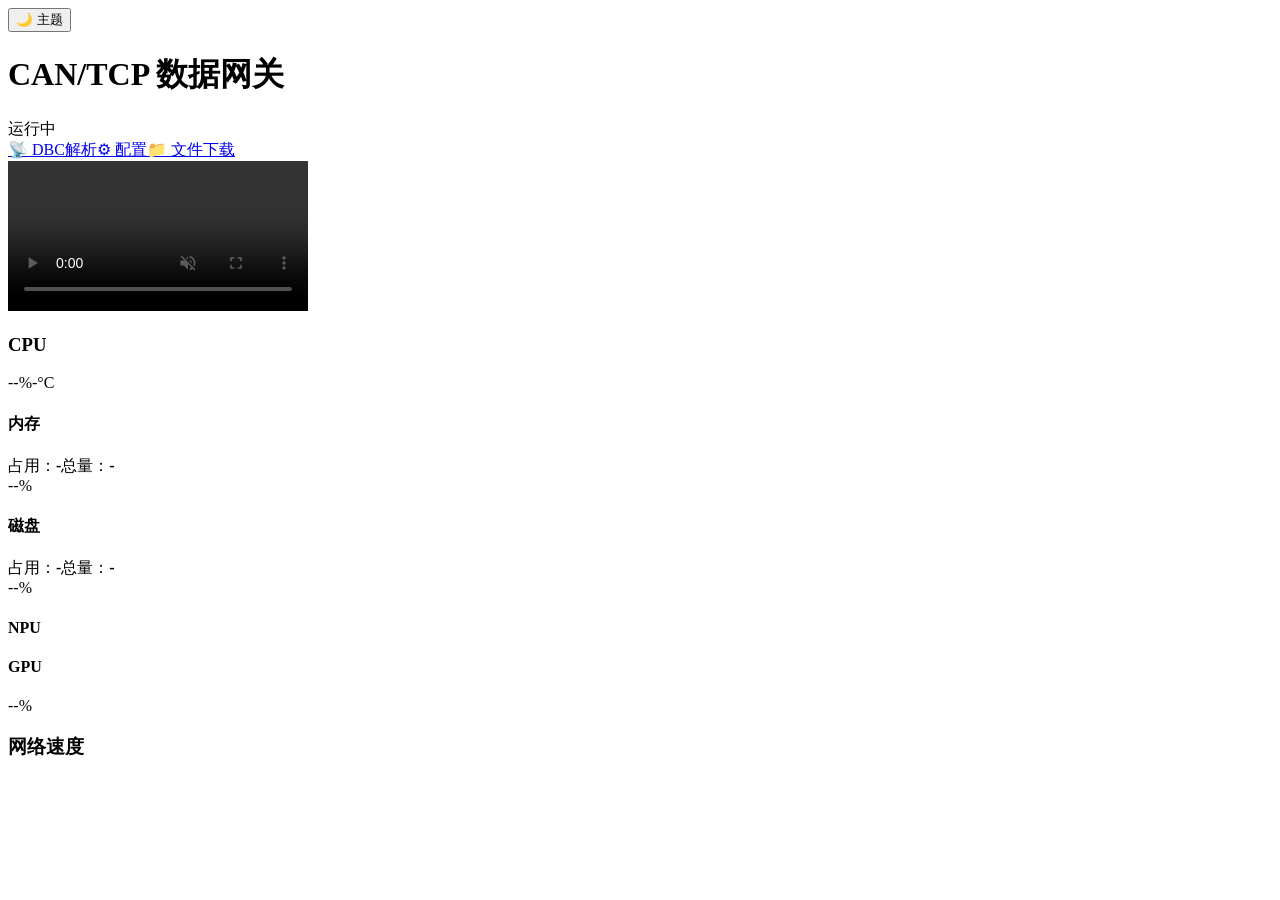
==== html/index.html @ 46695a8a "modify webui" ====
<!DOCTYPE html><html lang="zh"><head><meta charset="UTF-8"><meta name="viewport" content="width=device-width,initial-scale=1"><title>CAN/TCP 数据网关</title>
<link rel="stylesheet" href="/css/common.css">
<link rel="stylesheet" href="/css/monitor.css">
<script src="/js/theme.js"></script>
</head><body>
<button id="themeBtn" class="theme-btn" onclick="toggleTheme()" title="切换主题">🌙 主题</button>
<div class="top-bar"><h1>CAN/TCP 数据网关</h1><span id="datetime"></span></div>
<div class="sub">运行中</div>
<div class="nav">
  <a href="/dbc">📡 DBC解析</a><a href="/config">⚙ 配置</a><a href="/logs">📁 文件下载</a>
</div>

<div class="grid">
  <div class="monitor-grid">
    <div class="video-column">
      <div class="card video-card">
        <div class="video-wrapper">
          <video id="stream_video" autoplay muted playsinline controls></video>
          <img id="stream_img" style="display:none" alt="stream">
        </div>
      </div>
    </div>
    <div class="status-column">
      <div class="card"><h3>CPU</h3>
        <div class="val-row"><span class="val" id="cpu_val">--%</span><span class="temp" id="temp">-°C</span></div>
        <div class="bar cpu-bar"><div class="green" id="cpu_bar" style="width:0%"></div></div>
        <div class="core-bars" id="cpu_cores"></div>
      </div>
      <div class="card">
        <div class="sec"><h4>内存</h4>
        <div class="hdr-row"><span class="label-left">占用：<b id="mem_used">-</b></span><span class="label-left">总量：<b id="mem_total">-</b></span></div>
        <div class="bar"><div class="blue" id="mem_bar" style="width:0%"></div><span class="bar-pct" id="mem_val">--%</span></div></div>
        <div class="sec"><h4>磁盘</h4>
        <div class="hdr-row"><span class="label-left">占用：<b id="disk_used">-</b></span><span class="label-left">总量：<b id="disk_total">-</b></span></div>
        <div class="bar"><div class="yellow" id="disk_bar" style="width:0%"></div><span class="bar-pct" id="disk_val">--%</span></div></div>
      </div>
      <div class="card">
        <div class="sec"><h4>NPU</h4>
        <div class="core-bars" id="npu_cores"></div></div>
        <div class="sec"><h4>GPU</h4>
        <div class="val" id="gpu_val">--%</div>
        <div class="bar gpu-bar"><div class="blue" id="gpu_bar" style="width:0%"></div></div></div>
      </div>
      <div class="card"><h3>网络速度</h3>
        <div id="net_speed"></div>
      </div>
    </div>
  </div>
</div>
<script src="/js/monitor.js"></script>
</body></html>
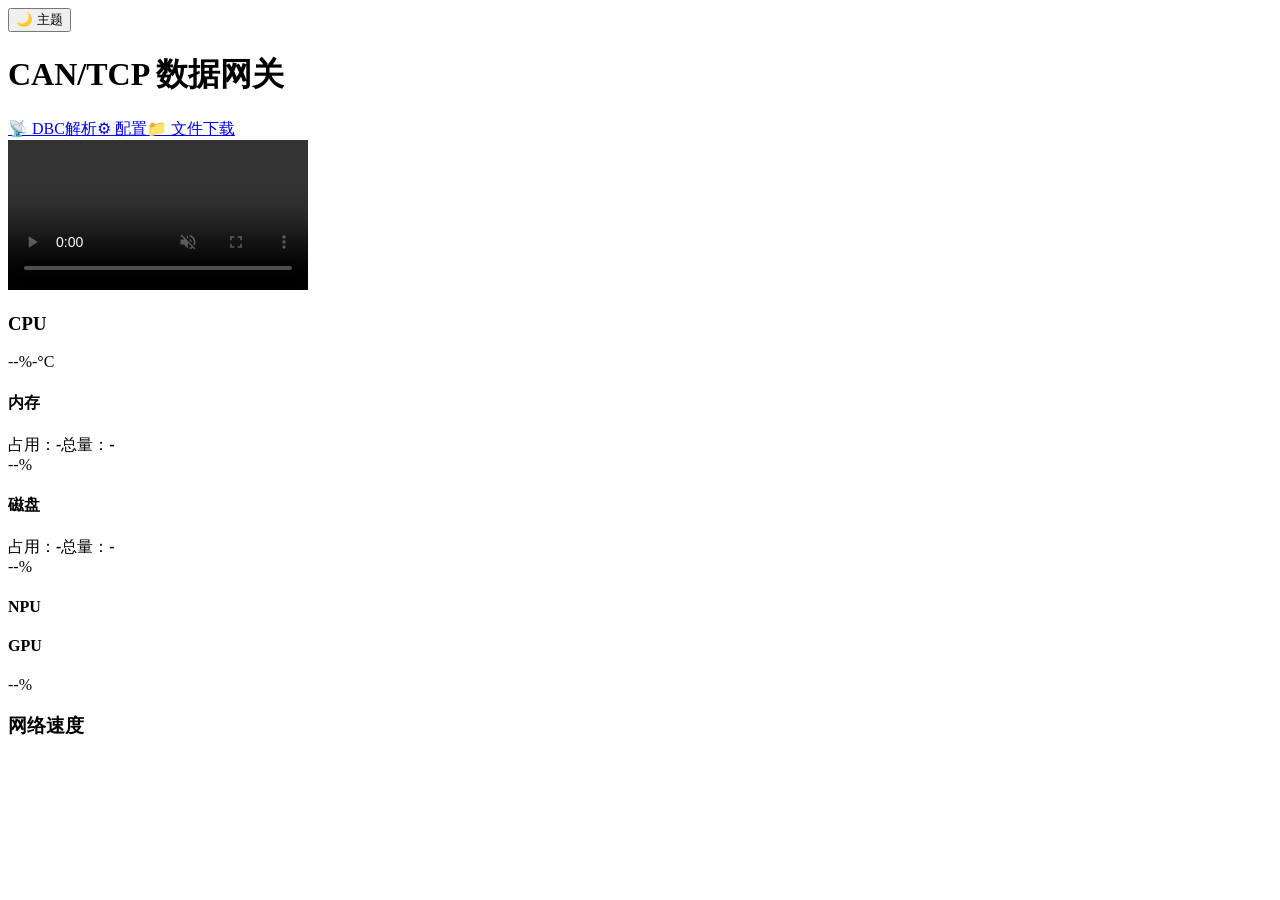
==== commit 70aa4f64: "modify webui" ====
--- a/html/index.html
+++ b/html/index.html
@@ -5,7 +5,6 @@
 </head><body>
 <button id="themeBtn" class="theme-btn" onclick="toggleTheme()" title="切换主题">🌙 主题</button>
 <div class="top-bar"><h1>CAN/TCP 数据网关</h1><span id="datetime"></span></div>
-<div class="sub">运行中</div>
 <div class="nav">
   <a href="/dbc">📡 DBC解析</a><a href="/config">⚙ 配置</a><a href="/logs">📁 文件下载</a>
 </div>
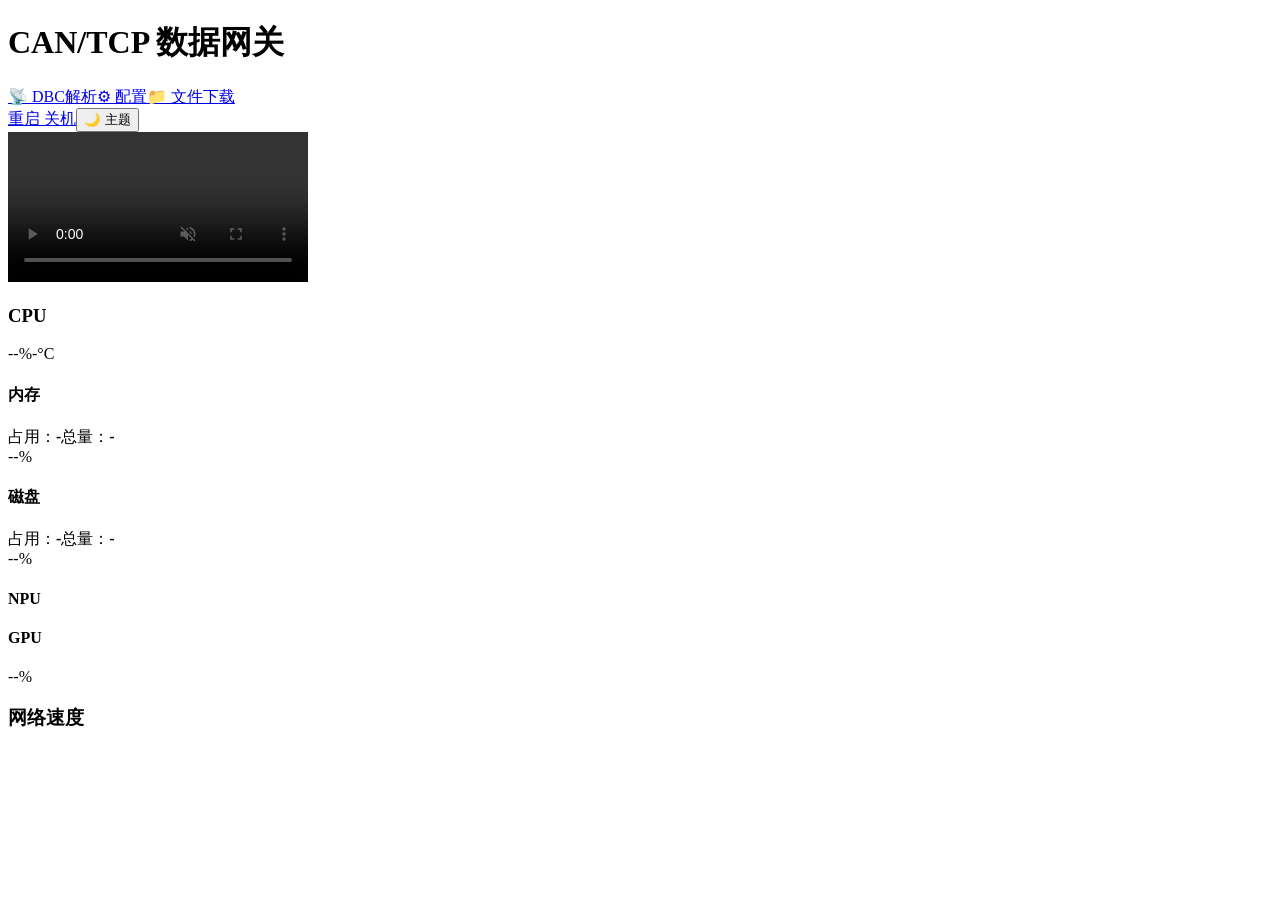
==== commit cb44f5cf: "modify webui" ====
--- a/html/index.html
+++ b/html/index.html
@@ -3,11 +3,7 @@
 <link rel="stylesheet" href="/css/monitor.css">
 <script src="/js/theme.js"></script>
 </head><body>
-<button id="themeBtn" class="theme-btn" onclick="toggleTheme()" title="切换主题">🌙 主题</button>
-<div class="top-bar"><h1>CAN/TCP 数据网关</h1><span id="datetime"></span></div>
-<div class="nav">
-  <a href="/dbc">📡 DBC解析</a><a href="/config">⚙ 配置</a><a href="/logs">📁 文件下载</a>
-</div>
+<div class="top-bar"><h1>CAN/TCP 数据网关</h1><div class="nav"><a href="/dbc">📡 DBC解析</a><a href="/config">⚙ 配置</a><a href="/logs">📁 文件下载</a></div><span id="datetime"></span><a href="#" onclick="reboot()" class="pwr pwr-reboot"> 重启</a><a href="#" onclick="shutdown()" class="pwr pwr-shutdown"> 关机</a><button id="themeBtn" class="theme-btn" onclick="toggleTheme()" title="切换主题">🌙 主题</button></div>
 
 <div class="grid">
   <div class="monitor-grid">
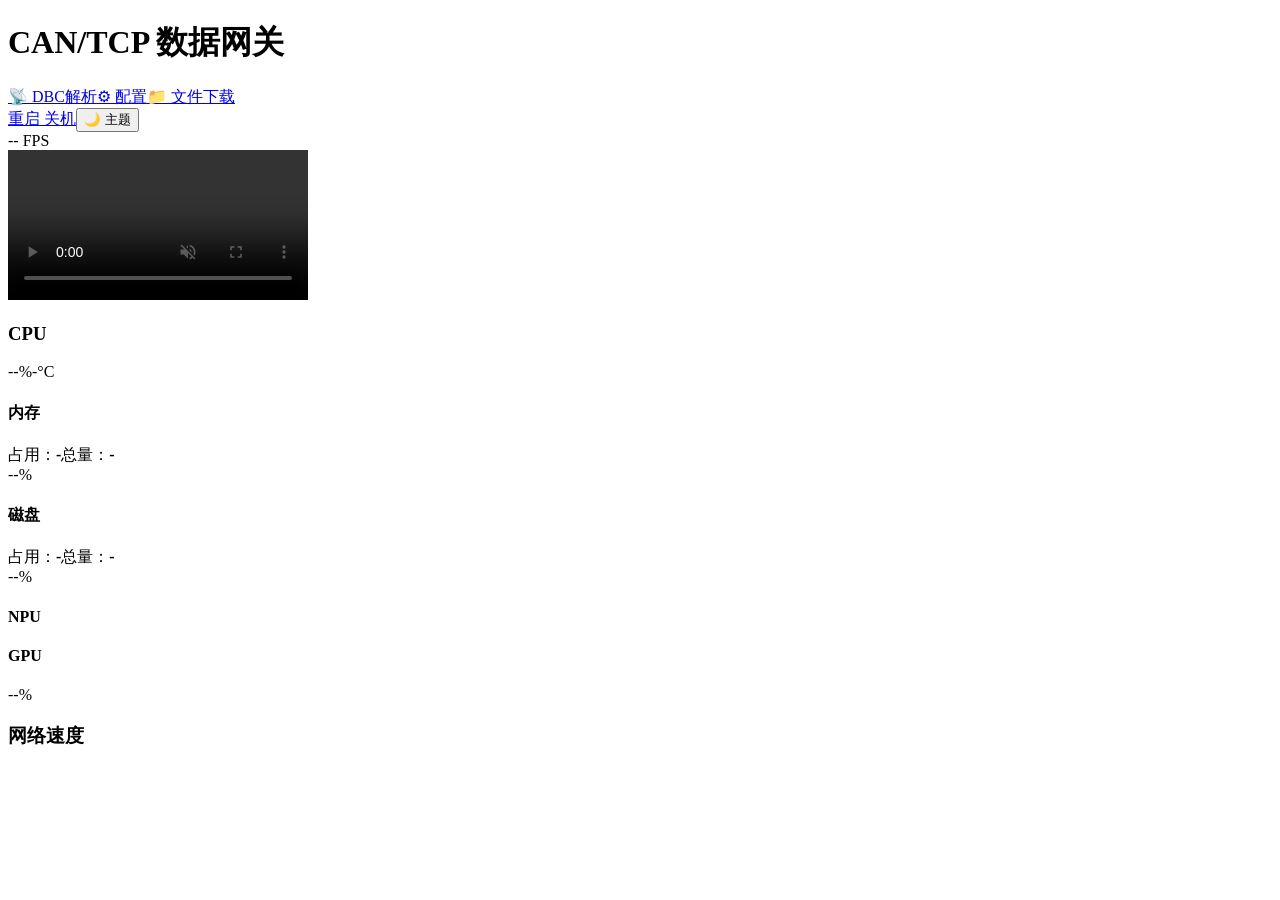
==== commit 20c016f9: "perf: cache-friendly NCHW postprocess, camera FPS support, config UI polish - yolo_postprocess: scan" ====
--- a/html/index.html
+++ b/html/index.html
@@ -2,6 +2,7 @@
 <link rel="stylesheet" href="/css/common.css">
 <link rel="stylesheet" href="/css/monitor.css">
 <script src="/js/theme.js"></script>
+<script src="/js/auth.js"></script>
 </head><body>
 <div class="top-bar"><h1>CAN/TCP 数据网关</h1><div class="nav"><a href="/dbc">📡 DBC解析</a><a href="/config">⚙ 配置</a><a href="/logs">📁 文件下载</a></div><span id="datetime"></span><a href="#" onclick="reboot()" class="pwr pwr-reboot"> 重启</a><a href="#" onclick="shutdown()" class="pwr pwr-shutdown"> 关机</a><button id="themeBtn" class="theme-btn" onclick="toggleTheme()" title="切换主题">🌙 主题</button></div>
 
@@ -9,6 +10,7 @@
   <div class="monitor-grid">
     <div class="video-column">
       <div class="card video-card">
+        <div class="video-fps" id="video_fps">-- FPS</div>
         <div class="video-wrapper">
           <video id="stream_video" autoplay muted playsinline controls></video>
           <img id="stream_img" style="display:none" alt="stream">
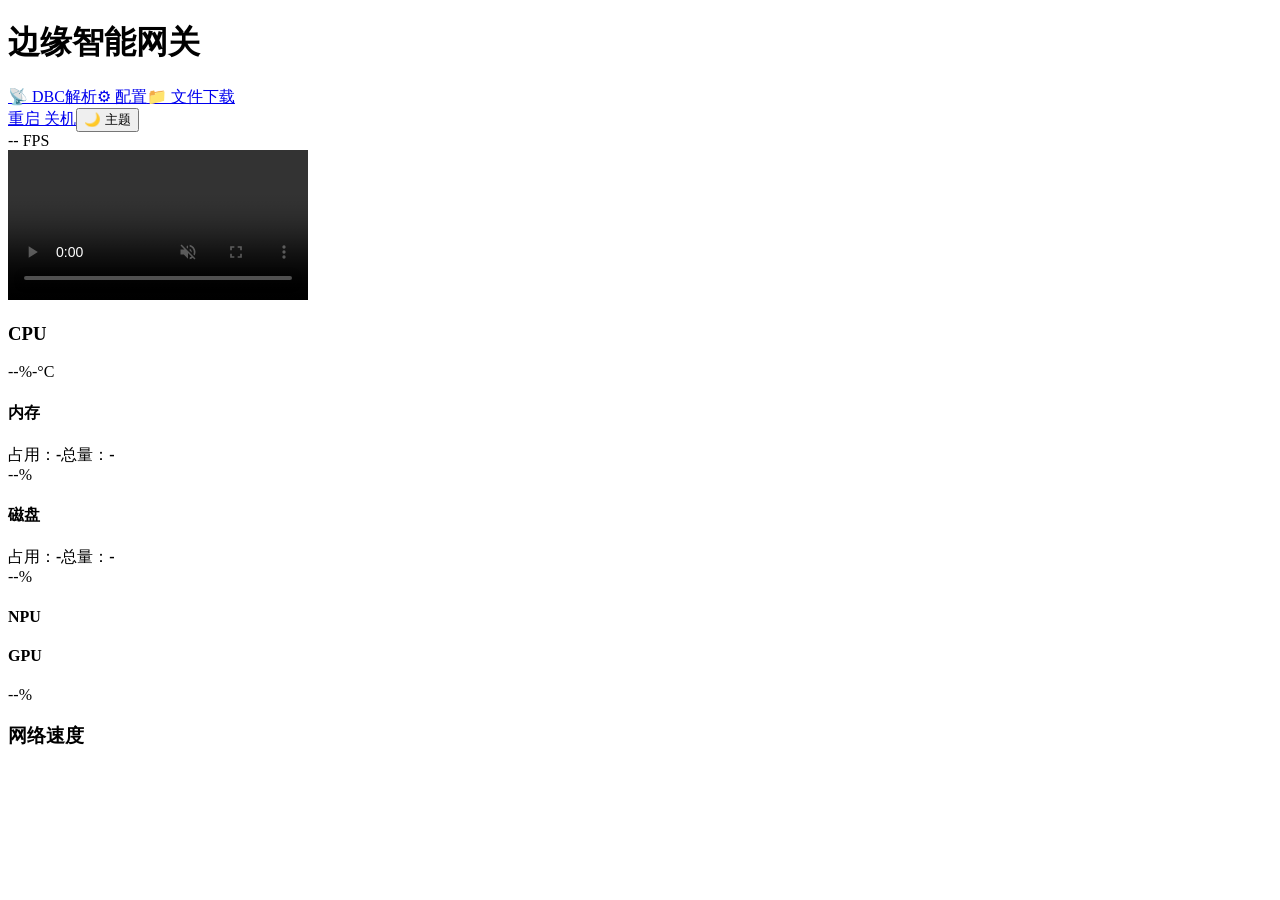
==== commit c26a4f67: "重命名 rk3588-edge-gateway，AI 推理结果队列，遵循 GPL-3.0-or-later - 项目/二进制/service/部署路径统一改名 rk3588-edge-gateway，" ====
--- a/html/index.html
+++ b/html/index.html
@@ -1,10 +1,11 @@
-<!DOCTYPE html><html lang="zh"><head><meta charset="UTF-8"><meta name="viewport" content="width=device-width,initial-scale=1"><title>CAN/TCP 数据网关</title>
+<!-- SPDX-License-Identifier: GPL-3.0-or-later -->
+<!DOCTYPE html><html lang="zh"><head><meta charset="UTF-8"><meta name="viewport" content="width=device-width,initial-scale=1"><title>边缘智能网关</title>
 <link rel="stylesheet" href="/css/common.css">
 <link rel="stylesheet" href="/css/monitor.css">
 <script src="/js/theme.js"></script>
 <script src="/js/auth.js"></script>
 </head><body>
-<div class="top-bar"><h1>CAN/TCP 数据网关</h1><div class="nav"><a href="/dbc">📡 DBC解析</a><a href="/config">⚙ 配置</a><a href="/logs">📁 文件下载</a></div><span id="datetime"></span><a href="#" onclick="reboot()" class="pwr pwr-reboot"> 重启</a><a href="#" onclick="shutdown()" class="pwr pwr-shutdown"> 关机</a><button id="themeBtn" class="theme-btn" onclick="toggleTheme()" title="切换主题">🌙 主题</button></div>
+<div class="top-bar"><h1>边缘智能网关</h1><div class="nav"><a href="/dbc">📡 DBC解析</a><a href="/config">⚙ 配置</a><a href="/logs">📁 文件下载</a></div><span id="datetime"></span><a href="#" onclick="reboot()" class="pwr pwr-reboot"> 重启</a><a href="#" onclick="shutdown()" class="pwr pwr-shutdown"> 关机</a><button id="themeBtn" class="theme-btn" onclick="toggleTheme()" title="切换主题">🌙 主题</button></div>
 
 <div class="grid">
   <div class="monitor-grid">
